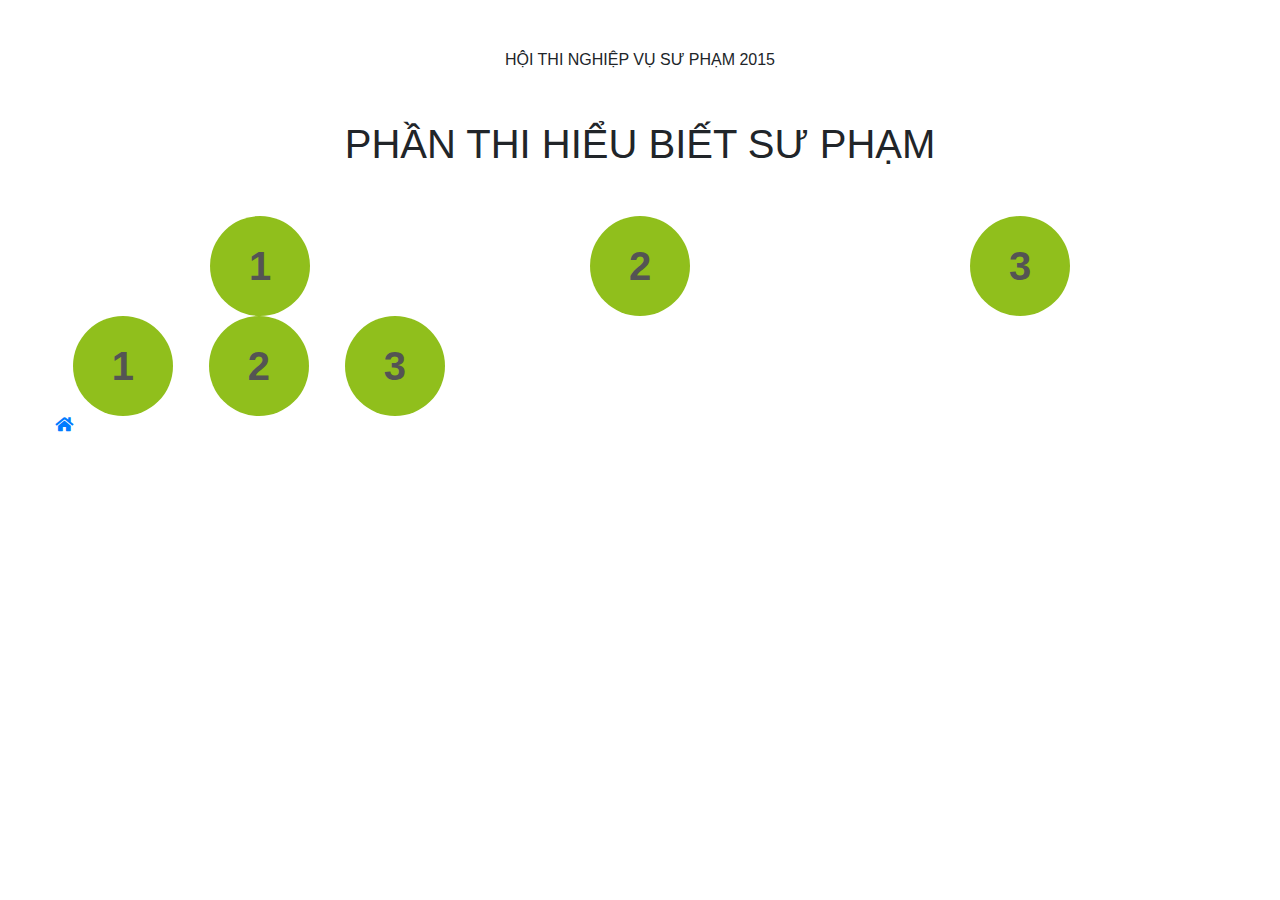
==== index.html @ d69b7050 "Add file index.html" ====
<!doctype html>
<html lang="en">
  <head>
    <!-- Required meta tags -->
    <meta charset="utf-8">
    <meta name="viewport" content="width=device-width, initial-scale=1, shrink-to-fit=no">

    <!-- Bootstrap CSS -->
    <link rel="stylesheet" href="./css/all.min.css">
    <link rel="stylesheet" href="./css/bootstrap.min.css">
    <link rel="stylesheet" href="./css/style.css">
    <title>Hello, world!</title>
  </head>
  <body>
	<section class="content">


	<div class="container">

		<p class="text-center pt-5">HỘI THI NGHIỆP VỤ SƯ PHẠM 2015</p>
		<h1 class="text-center my-5">PHẦN THI HIỂU BIẾT SƯ PHẠM</h1>
	
		<div class="row mb-5">
	      <div class="col-sm-4">
	        <a href="question1.html"><h1 class="hinh">1</h1></a>
	      </div>

	      <div class="col-sm-4">
	        <a href="question2.html"><h1 class="hinh">2</h1></a>
	      </div>

	      <div class="col-sm-4">
	        <a href="question3.html"><h1 class="hinh">3</h1></a>
	    </div>
		
		<div class="row mb-5">
	      <div class="col-sm-4">
	        <a href="question1.html"><h1 class="hinh">1</h1></a>
	      </div>

	      <div class="col-sm-4">
	        <a href="question2.html"><h1 class="hinh">2</h1></a>
	      </div>

	      <div class="col-sm-4">
	        <a href="question3.html"><h1 class="hinh">3</h1></a>
	    </div>  

		

	    <a href="index.html" class="fa fa-home icon"></a>

	</div>

	</section>

  
    <!-- Optional JavaScript -->
    <!-- jQuery first, then Popper.js, then Bootstrap JS -->
    <script src="./js/jquery-3.3.1.slim.min.js"></script>
    <script src="./js/popper.min.js"></script>
    <script src="./js/bootstrap.min.js"></script>
    <script src="./js/main.js"></script>
  </body>
</html>
---- css/style.css ----
*{margin:0;padding: 0; box-sizing: border-box;}

.hinh {
  background: #90bf1c;
  width: 100px;
  height: 100px;
  position: relative;
  margin: auto;
  display: flex;
  justify-content: center;
  align-items: center;
  font-weight: bold;
  cursor: pointer;
  transition: 0.4s;
  z-index: 9999;
  color: #545454;
  border-radius: 50%;
}



.hinh:hover {
    background: #CBFF4D;
    color: #545454;
    transform: scale(1.1);
}
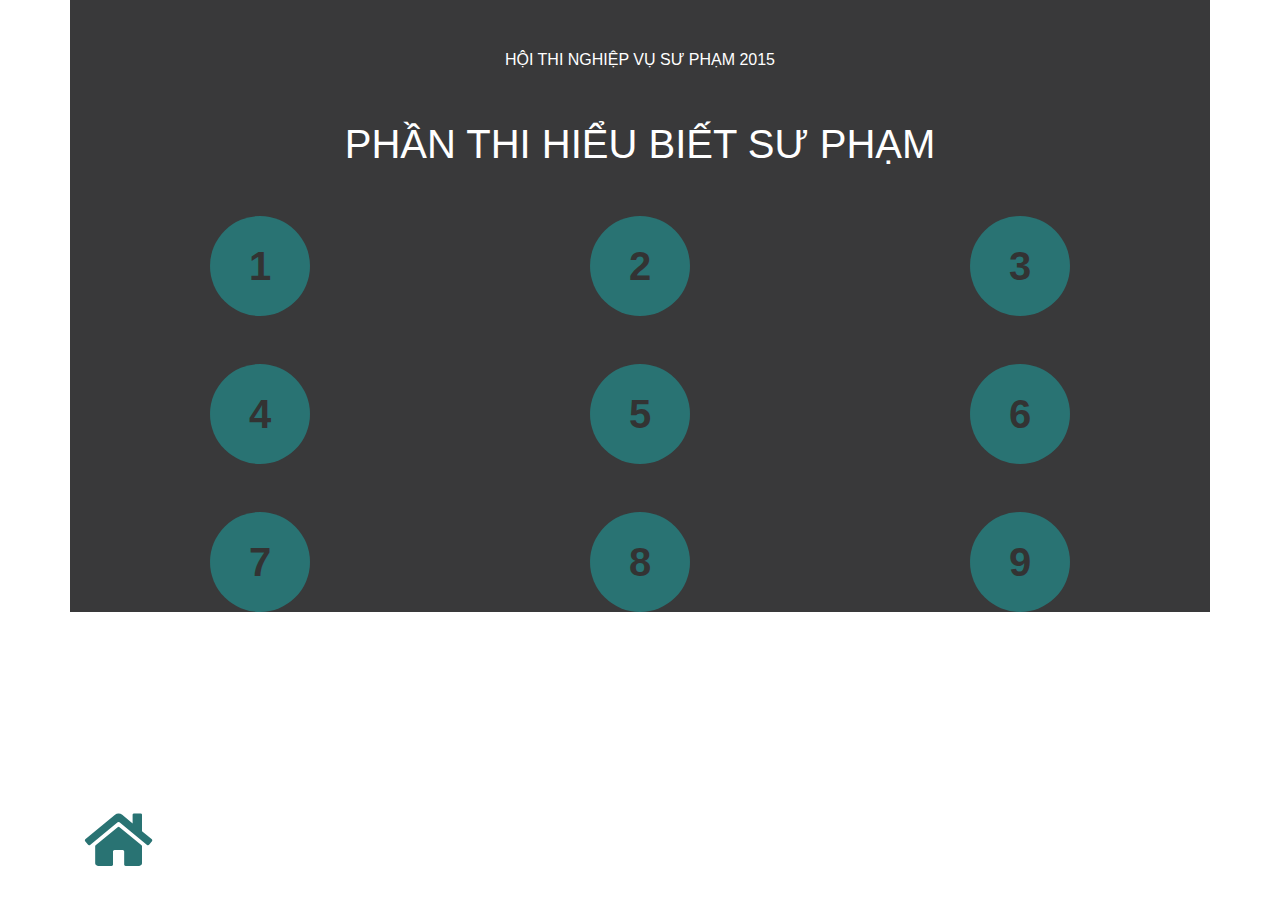
==== commit 3be25d97: "Finish homepage" ====
--- a/index.html
+++ b/index.html
@@ -31,21 +31,36 @@
 
 	      <div class="col-sm-4">
 	        <a href="question3.html"><h1 class="hinh">3</h1></a>
+	      </div>
 	    </div>
 		
 		<div class="row mb-5">
 	      <div class="col-sm-4">
-	        <a href="question1.html"><h1 class="hinh">1</h1></a>
+	        <a href="question4.html"><h1 class="hinh">4</h1></a>
 	      </div>
 
 	      <div class="col-sm-4">
-	        <a href="question2.html"><h1 class="hinh">2</h1></a>
+	        <a href="question5.html"><h1 class="hinh">5</h1></a>
 	      </div>
 
 	      <div class="col-sm-4">
-	        <a href="question3.html"><h1 class="hinh">3</h1></a>
-	    </div>  
+	        <a href="question6.html"><h1 class="hinh">6</h1></a>
+	      </div>  
+	    </div>
+		
+		<div class="row mb-5">
+	      <div class="col-sm-4">
+	        <a href="question7.html"><h1 class="hinh">7</h1></a>
+	      </div>
 
+	      <div class="col-sm-4">
+	        <a href="question8.html"><h1 class="hinh">8</h1></a>
+	      </div>
+
+	      <div class="col-sm-4">
+	        <a href="question9.html"><h1 class="hinh">9</h1></a>
+	      </div>  
+	    </div>
 		
 
 	    <a href="index.html" class="fa fa-home icon"></a>
--- a/css/style.css
+++ b/css/style.css
@@ -1,7 +1,17 @@
 *{margin:0;padding: 0; box-sizing: border-box;}
 
+.container {
+	background-color: #39393A;
+	width: 100%;
+	height: 100%;
+}
+
+.container p,h1 {
+	color: #fff;
+}
+
 .hinh {
-  background: #90bf1c;
+  background: #297373;
   width: 100px;
   height: 100px;
   position: relative;
@@ -11,16 +21,31 @@
   align-items: center;
   font-weight: bold;
   cursor: pointer;
-  transition: 0.4s;
+  transition: 0.3s;
   z-index: 9999;
-  color: #545454;
+  color: #333;
   border-radius: 50%;
 }
 
+.hinh:hover {
+    background: #E9D758;
+    color: #E6E6E6;
+    transform: scale(1.2);
+}
 
+a:hover {
+	text-decoration: none;
+}
 
-.hinh:hover {
-    background: #CBFF4D;
-    color: #545454;
-    transform: scale(1.1);
+.icon {
+	font-size: 60px;
+	position: fixed;
+	bottom: 30px;
+	color: #297373;
+	transition: all 0.3s;
+}
+
+.icon:hover {
+	color: #E9D758;
+	transform: scale(1.2);
 }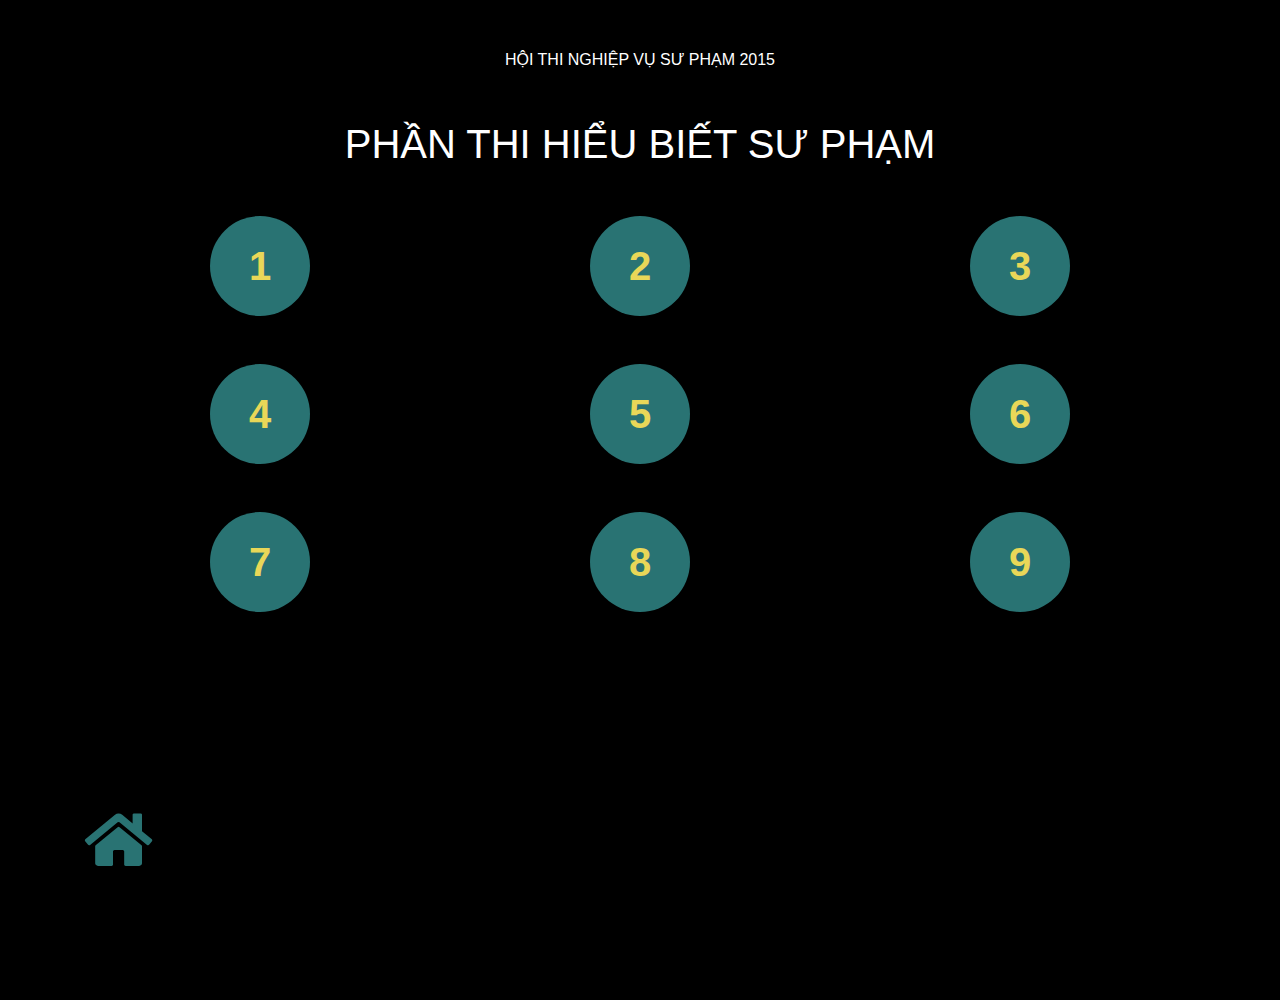
==== commit 24d35eaa: "Add file question" ====
--- a/index.html
+++ b/index.html
@@ -9,7 +9,7 @@
     <link rel="stylesheet" href="./css/all.min.css">
     <link rel="stylesheet" href="./css/bootstrap.min.css">
     <link rel="stylesheet" href="./css/style.css">
-    <title>Hello, world!</title>
+    <title>Hội thi nghiệp vụ sư phạm</title>
   </head>
   <body>
 	<section class="content">
--- a/css/style.css
+++ b/css/style.css
@@ -1,14 +1,12 @@
 *{margin:0;padding: 0; box-sizing: border-box;}
 
-.container {
-	background-color: #39393A;
-	width: 100%;
-	height: 100%;
+
+.content {
+	background-color: #000;
+	color: #fff;
+	height: 1000px;
 }
 
-.container p,h1 {
-	color: #fff;
-}
 
 .hinh {
   background: #297373;
@@ -23,7 +21,7 @@
   cursor: pointer;
   transition: 0.3s;
   z-index: 9999;
-  color: #333;
+  color: #E9D758;
   border-radius: 50%;
 }
 
@@ -48,4 +46,38 @@
 .icon:hover {
 	color: #E9D758;
 	transform: scale(1.2);
-}+}
+
+h2.text-center.mb-5 {
+	background-color: #297373;
+	padding: 8px 12px;
+	width: 450px;
+	margin: auto;
+	border-radius: 40px;
+  color: #E9D758;
+}
+
+.left {
+  background-image: url(".././logo.png");
+  width: 100%;
+  height: 250px;
+  background-repeat: no-repeat;
+  background-position: center;
+}
+
+.overlay {
+    opacity: 0;
+    display: flex;
+    justify-content: center;
+    align-items: center;
+    font-weight: bold;
+    font-size: 35px;
+    color: #E6E6E6;
+    border-radius: 50%;
+    background-color: #E9D758;    
+    margin: 0px;
+    width: 50%;
+    height: 50%;
+    margin: 20px 68px;
+}
+
